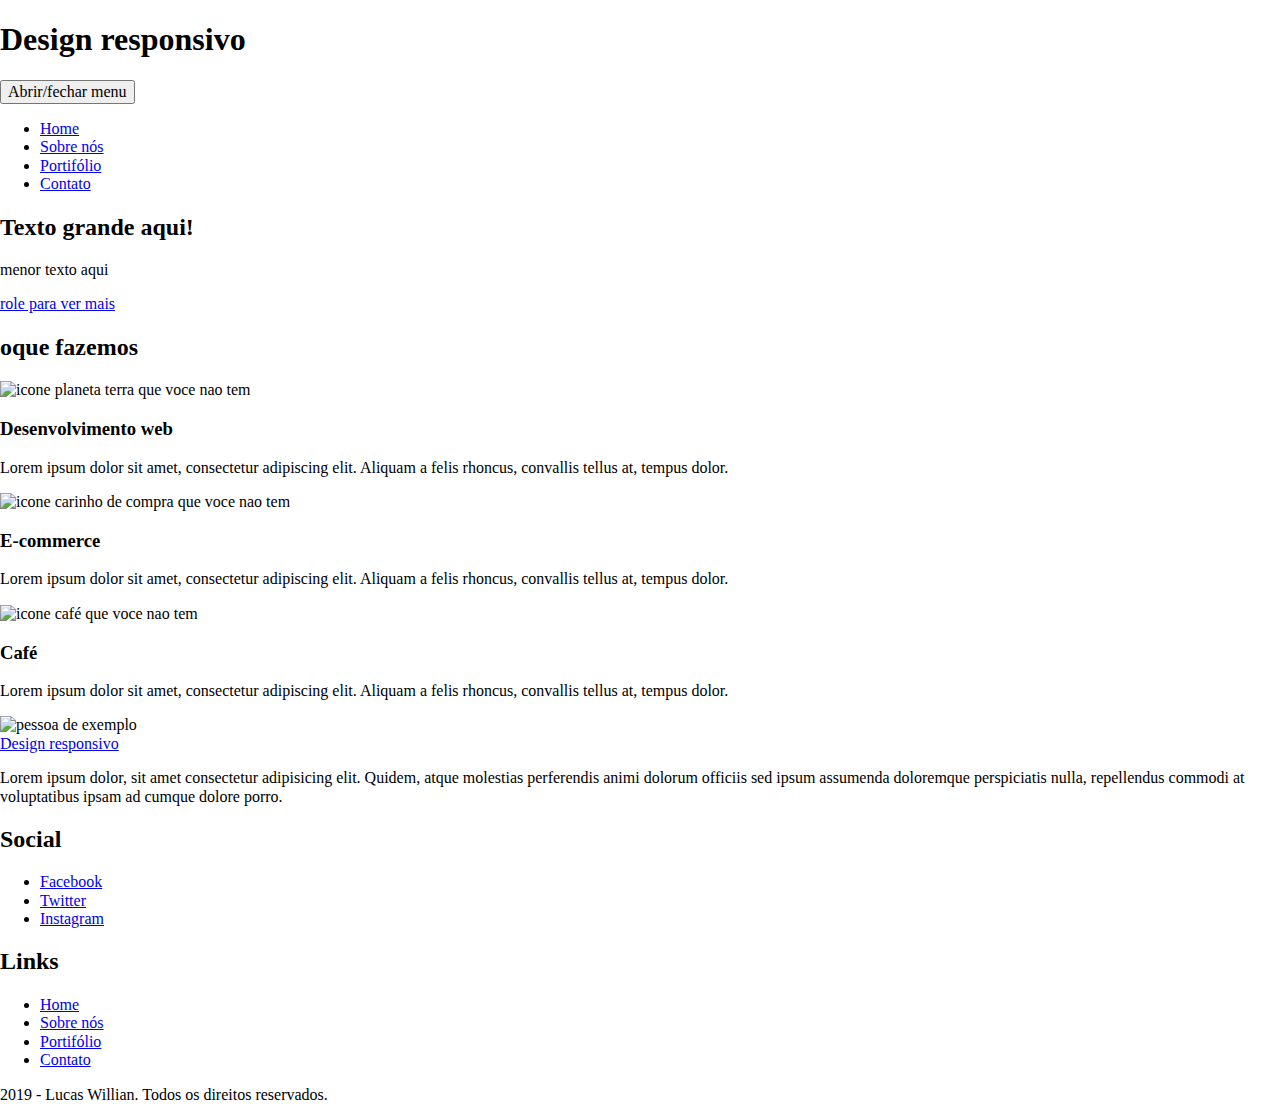
==== website/index.html @ 2a0db3d3 "alteracoes nas pastas e remocao de duplicidade" ====
<!DOCTYPE html>
<html lang="pt-br">
<head>
    <meta charset="UTF-8">
    <meta name="viewport" content="width=device-width, initial-scale=1.0">
    <meta http-equiv="X-UA-Compatible" content="ie=edge">
    <link rel="stylesheet" href="style/normalize.css">
    <title>Design responsivo</title>
</head>
<body>
    <header>
        <h1>Design responsivo</h1>
        <nav>
            <button>Abrir/fechar menu</button>
            <ul>
                <li><a href="index.html">Home</a></li>
                <li><a href="sobre.html">Sobre nós</a></li>
                <li><a href="portfolio.html">Portifólio</a></li>
                <li><a href="contato.html">Contato</a></li>
            </ul>
        </nav>
    </header>
    <main>
        <header>
            <h2>Texto grande aqui!</h2>
            <p>menor texto aqui</p>
            <a href="#servicos">role para ver mais</a>
        </header>
        <section id="servicos"><!--Seção serviços-->
            <h2>oque fazemos</h2>
            <section>
                <img src="image/img//icone-desenvolvimento-web.png" alt="icone planeta terra que voce nao tem">
                <h3>Desenvolvimento web</h3>
                <p>Lorem ipsum dolor sit amet, 
                consectetur adipiscing elit. Aliquam a felis rhoncus, convallis tellus at, tempus dolor. </p>
            </section>
            <section>
                <img src="image/img/icone-carrinho-compras.png" alt="icone carinho de compra que voce nao tem">
                <h3>E-commerce</h3>
                <p>Lorem ipsum dolor sit amet,
                    consectetur adipiscing elit. Aliquam a felis rhoncus, convallis tellus at, tempus dolor. </p>
            </section>
            <section>
                <img src="image/img/icone-cafe.png" alt="icone café que voce nao tem">
                <h3>Café</h3>
                <p>Lorem ipsum dolor sit amet,
                    consectetur adipiscing elit. Aliquam a felis rhoncus, convallis tellus at, tempus dolor. </p>
            </section>
        </section><!--FIM Seção serviços-->
        <section><!--Seção Depoimentos-->
            <section>
                <img src="image/img/depoimentos/pessoa-1.jpg" alt="pessoa de exemplo">
            </section>
        </section><!--FIM Seção depoimentos-->
    </main>
    <footer>
        <div>
            <div> 
                <a href="index.html">Design responsivo</a>
                <p>Lorem ipsum dolor, sit amet consectetur
                    adipisicing elit. Quidem, atque molestias perferendis animi dolorum
                    officiis sed ipsum assumenda doloremque perspiciatis nulla, 
                    repellendus commodi at voluptatibus ipsam ad cumque dolore porro.</p>
            </div>
            <div>
                <h2>Social</h2>
                <ul>
                    <li><a href="https://facebook.com"  target="_blank">Facebook</a></li>
                    <li><a href="https://twitter.com"   target="_blank">Twitter</a></li>
                    <li><a href="https://instagram.com" target="_blank">Instagram</a></li>
                </ul>
            </div>
            <div>
                <h2>Links</h2>
                <ul>
                    <li><a href="index.html">Home</a></li>
                    <li><a href="sobre.html">Sobre nós</a></li>
                    <li><a href="portfolio.html">Portifólio</a></li>
                    <li><a href="contato.html">Contato</a></li>
                </ul>
            </div>
        </div>
        <div>
            2019 - Lucas Willian. Todos os direitos reservados.
        </div>
    </footer>
</body>
</html>
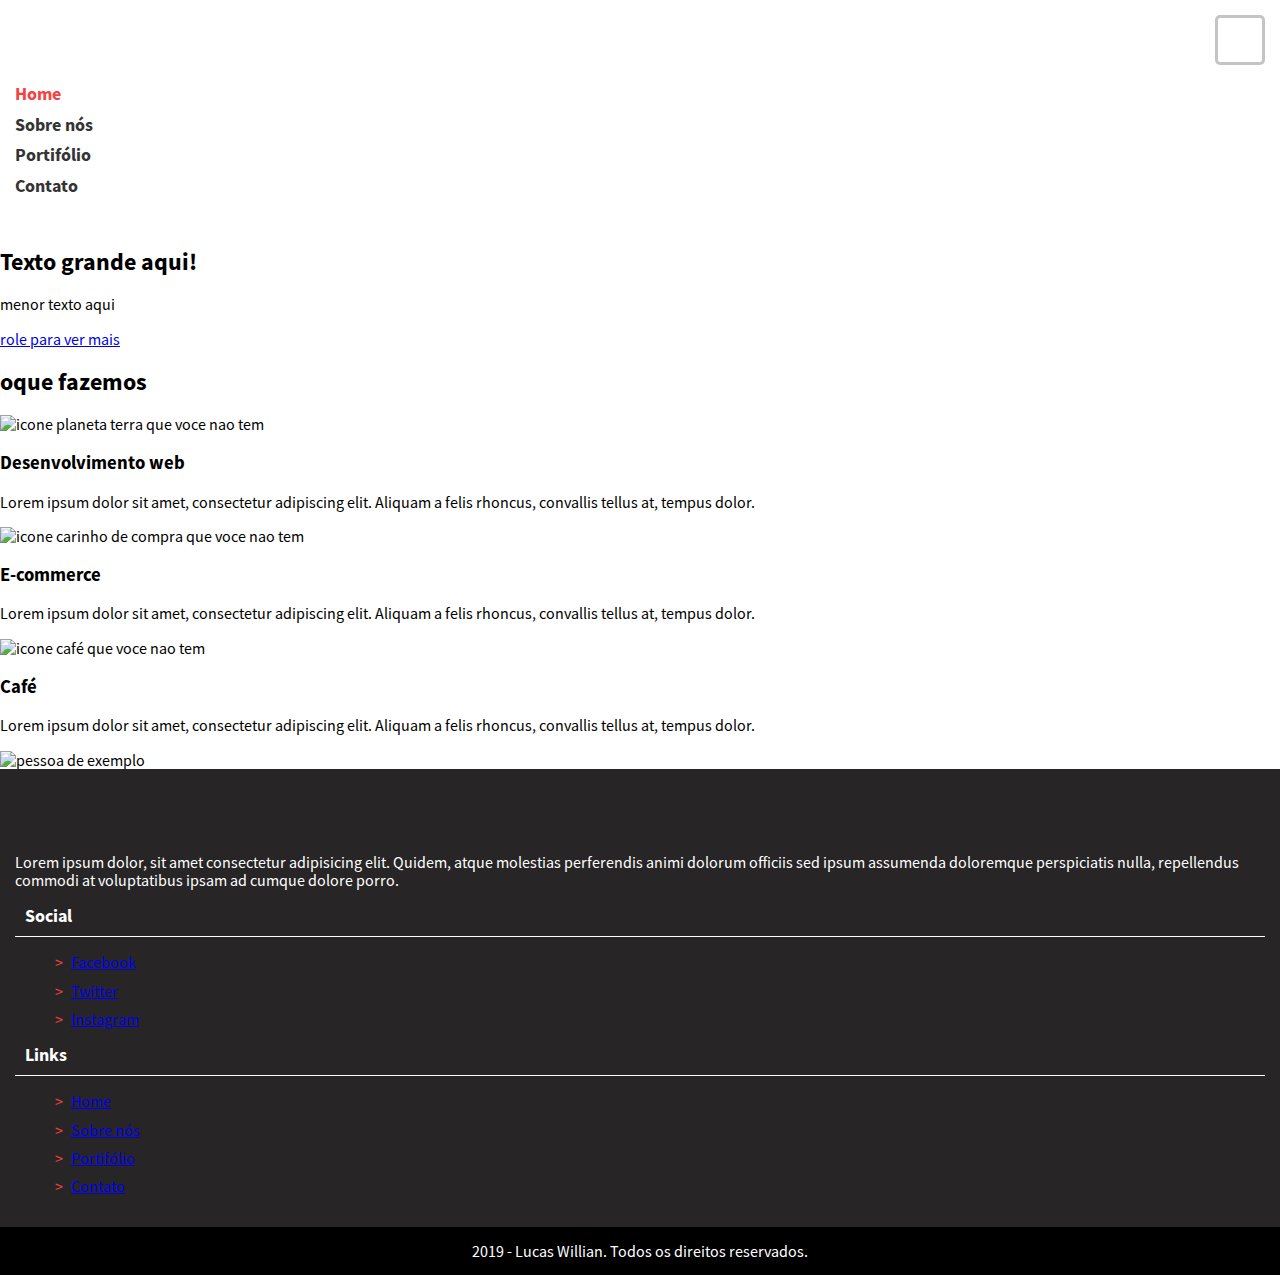
==== commit 09bfdd74: "Merge branch 'master' of https://github.com/Yakos-san/portfolio" ====
--- a/website/index.html
+++ b/website/index.html
@@ -5,18 +5,19 @@
     <meta name="viewport" content="width=device-width, initial-scale=1.0">
     <meta http-equiv="X-UA-Compatible" content="ie=edge">
     <link rel="stylesheet" href="style/normalize.css">
+    <link rel="stylesheet" href="style/master.css">
     <title>Design responsivo</title>
 </head>
 <body>
-    <header>
-        <h1>Design responsivo</h1>
-        <nav>
-            <button>Abrir/fechar menu</button>
-            <ul>
-                <li><a href="index.html">Home</a></li>
-                <li><a href="sobre.html">Sobre nós</a></li>
-                <li><a href="portfolio.html">Portifólio</a></li>
-                <li><a href="contato.html">Contato</a></li>
+    <header class="cabecalho">
+        <h1 class="logo">Design responsivo</h1>
+        <nav class="menu-principal">
+            <button class="menu-principal__btn menu-principal__btn--fechar">Abrir/fechar menu</button>
+            <ul class="menu-principal__lista">
+                <li><a class="menu-principal__item menu-principal__item--atual" href="index.html">Home</a></li>
+                <li><a class="menu-principal__item" href="sobre.html">Sobre nós</a></li>
+                <li><a class="menu-principal__item" href="portfolio.html">Portifólio</a></li>
+                <li><a class="menu-principal__item" href="contato.html">Contato</a></li>
             </ul>
         </nav>
     </header>
@@ -53,34 +54,34 @@
             </section>
         </section><!--FIM Seção depoimentos-->
     </main>
-    <footer>
-        <div>
+    <footer class="rodape">
+        <div class="rodape_linha-1">
             <div> 
-                <a href="index.html">Design responsivo</a>
+                <a href="index.html" class="logo logo--branco">Design responsivo</a>
                 <p>Lorem ipsum dolor, sit amet consectetur
                     adipisicing elit. Quidem, atque molestias perferendis animi dolorum
                     officiis sed ipsum assumenda doloremque perspiciatis nulla, 
                     repellendus commodi at voluptatibus ipsam ad cumque dolore porro.</p>
             </div>
-            <div>
-                <h2>Social</h2>
-                <ul>
-                    <li><a href="https://facebook.com"  target="_blank">Facebook</a></li>
-                    <li><a href="https://twitter.com"   target="_blank">Twitter</a></li>
-                    <li><a href="https://instagram.com" target="_blank">Instagram</a></li>
+            <div class="">
+                <h2 class="rodape__titulo">Social</h2>
+                <ul class="rodape__lista-links">
+                    <li class="rodape__lista-links__item"><a href="https://facebook.com"  target="_blank">Facebook</a></li>
+                    <li class="rodape__lista-links__item"><a href="https://twitter.com"   target="_blank">Twitter</a></li>
+                    <li class="rodape__lista-links__item"><a href="https://instagram.com" target="_blank">Instagram</a></li>
                 </ul>
             </div>
-            <div>
-                <h2>Links</h2>
-                <ul>
-                    <li><a href="index.html">Home</a></li>
-                    <li><a href="sobre.html">Sobre nós</a></li>
-                    <li><a href="portfolio.html">Portifólio</a></li>
-                    <li><a href="contato.html">Contato</a></li>
+            <div class="">
+                <h2 class="rodape__titulo">Links</h2>
+                <ul class="rodape__lista-links">
+                    <li class="rodape__lista-links__item"><a href="index.html">Home</a></li>
+                    <li class="rodape__lista-links__item"><a href="sobre.html">Sobre nós</a></li>
+                    <li class="rodape__lista-links__item"><a href="portfolio.html">Portifólio</a></li>
+                    <li class="rodape__lista-links__item"><a href="contato.html">Contato</a></li>
                 </ul>
             </div>
         </div>
-        <div>
+        <div class="rodape_linha-2">
             2019 - Lucas Willian. Todos os direitos reservados.
         </div>
     </footer>
--- a/website/style/master.css
+++ b/website/style/master.css
@@ -0,0 +1,111 @@
+* {
+    box-sizing: border-box;
+}
+@font-face{
+    font-family: 'Source Sans Pro';
+    src: url(../fonts/SourceSansPro-Regular.otf);
+}
+@font-face{
+    font-family: 'Source Sans Pro';
+    src: url(../fonts/SourceSansPro-Bold.otf);
+    font-weight: bold;
+}
+body{
+    font-family: 'Source Sans Pro'
+}
+
+.cabecalho {
+    background-color: #fff;
+    padding: 15px;
+}
+/*Logo*/
+.logo{
+    background-image: url(../image/img/logotipo-preto.png);
+    background-repeat: no-repeat;
+    width: 120px;
+    height: 53px;
+    text-indent: -9999px;
+    display: block;
+    margin: 0;
+}
+.logo--branco{
+    background-image: url(../image/img/logotipo-branco.png);
+}
+
+/*Menu principal*/
+
+.menu-principal__btn{
+    display: block;
+    width: 50px;
+    height: 50px;
+    text-indent: -9999px;
+    background-color: #fff;
+    background-image: url(../image/img/menuprincipal-btn-bg.png);
+    background-repeat: no-repeat;
+    background-position: 5px 5px;
+    border: solid #c4c4c4;
+    border-radius: 5px;
+    cursor: pointer;
+
+    position: absolute;
+    top: 15px;
+    right: 15px;
+}
+
+.menu-principal__btn--fechar{
+    background-position: -48px 7px;
+}
+
+.menu-principal__lista{
+    padding: 0;
+    list-style: none;
+}
+
+.menu-principal__item{
+    text-decoration: none;
+    font-size: 18px;
+    font-weight: bold;
+    margin-bottom: 10px;
+    display: block; 
+    color: #343434;
+}
+.menu-principal__item--atual{
+    color: #f44242;
+}
+
+/*rodape*/
+.rodape{
+    color: #fff;
+}
+.rodape_linha-1{
+    background-color: #272525;
+    background-image: url(../image/img/rodape-bg.jpg);
+   
+    background-size: cover;
+    padding: 15px;
+}
+.rodape_linha-2{
+    background-color: #000;
+    text-align: center;
+    padding: 15px;
+}
+.rodape__titulo{
+    border-bottom: 1px solid #fff;
+    padding: 0 10px 10px 10px;
+    font-size: 18px;
+}
+.rodape__lista-link{
+    padding: 0;
+    list-style: none;
+}
+.rodape__lista-links__item{
+    color: #fff;
+    text-decoration: none;
+    margin-bottom: 10px;
+    display: block;
+}
+.rodape__lista-links__item::before{
+    content: '>';
+    margin-right: 8px;
+    color: #f44242;
+}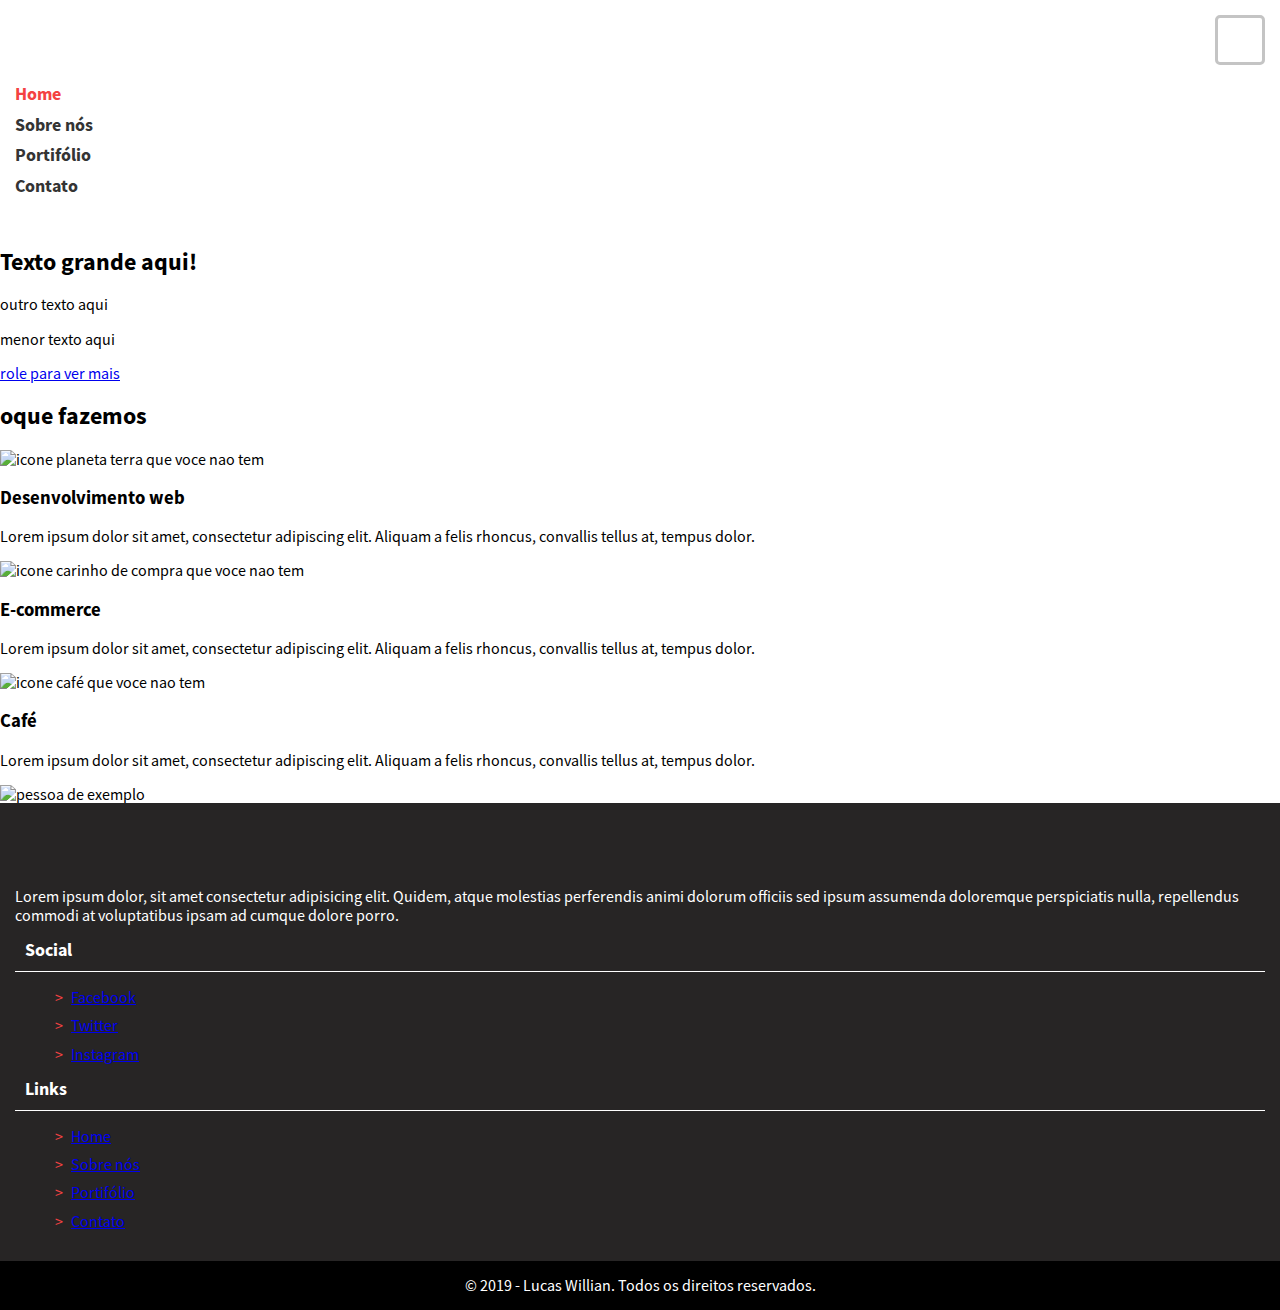
==== commit 2b4de1f1: "Merge branch 'master' of https://github.com/Yakos-san/portfolio" ====
--- a/website/index.html
+++ b/website/index.html
@@ -24,6 +24,7 @@
     <main>
         <header>
             <h2>Texto grande aqui!</h2>
+            <p>outro texto aqui</p>
             <p>menor texto aqui</p>
             <a href="#servicos">role para ver mais</a>
         </header>
@@ -56,14 +57,14 @@
     </main>
     <footer class="rodape">
         <div class="rodape_linha-1">
-            <div> 
+            <div class="rodape__coluna"> 
                 <a href="index.html" class="logo logo--branco">Design responsivo</a>
                 <p>Lorem ipsum dolor, sit amet consectetur
                     adipisicing elit. Quidem, atque molestias perferendis animi dolorum
                     officiis sed ipsum assumenda doloremque perspiciatis nulla, 
                     repellendus commodi at voluptatibus ipsam ad cumque dolore porro.</p>
             </div>
-            <div class="">
+            <div class="rodape__coluna">
                 <h2 class="rodape__titulo">Social</h2>
                 <ul class="rodape__lista-links">
                     <li class="rodape__lista-links__item"><a href="https://facebook.com"  target="_blank">Facebook</a></li>
@@ -71,7 +72,7 @@
                     <li class="rodape__lista-links__item"><a href="https://instagram.com" target="_blank">Instagram</a></li>
                 </ul>
             </div>
-            <div class="">
+            <div class="rodape__coluna">
                 <h2 class="rodape__titulo">Links</h2>
                 <ul class="rodape__lista-links">
                     <li class="rodape__lista-links__item"><a href="index.html">Home</a></li>
@@ -82,7 +83,7 @@
             </div>
         </div>
         <div class="rodape_linha-2">
-            2019 - Lucas Willian. Todos os direitos reservados.
+           © 2019 - Lucas Willian. Todos os direitos reservados.
         </div>
     </footer>
 </body>
